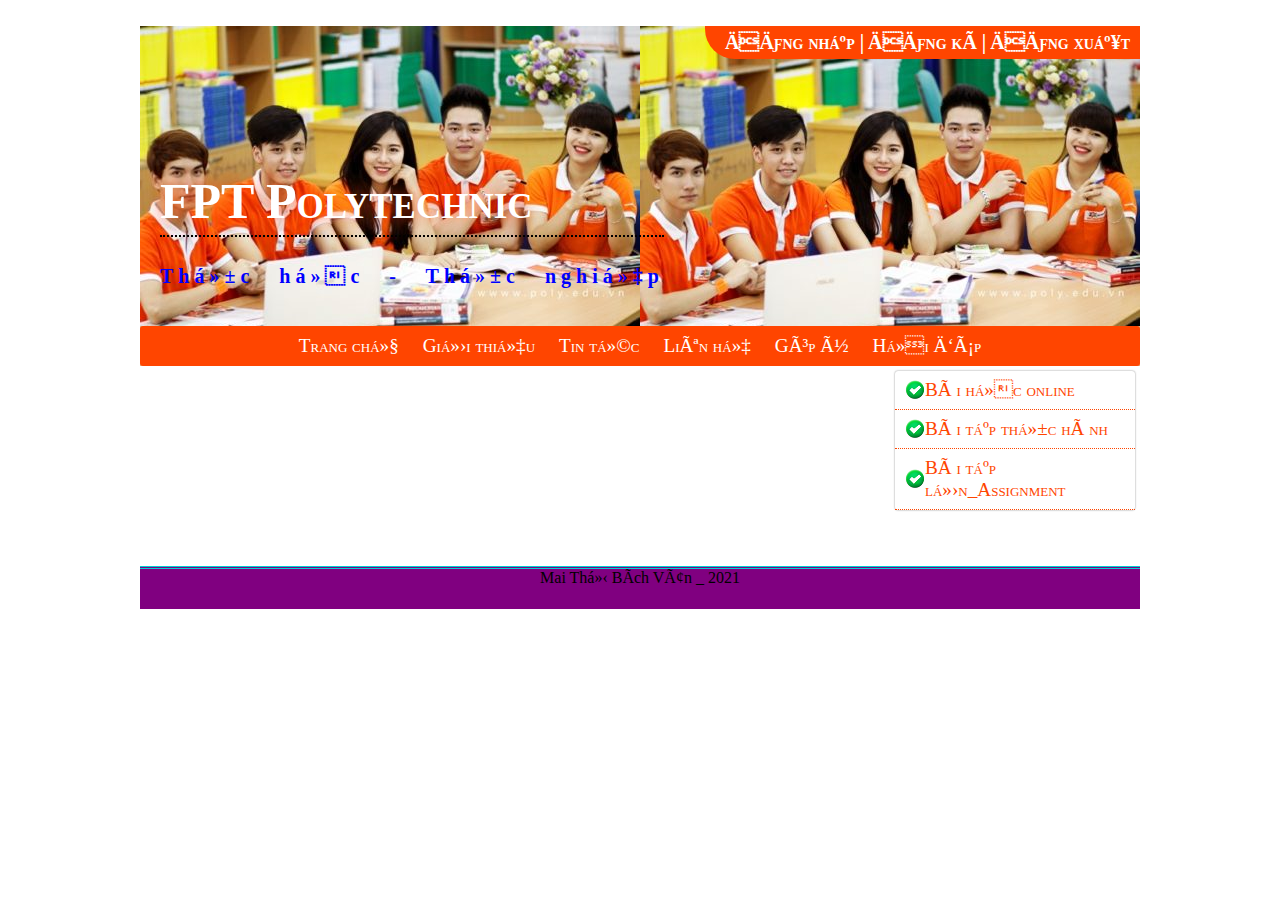
==== Gioithieu.html @ 84c4d137 "Initial commit" ====
<!DOCTYPE html>
<html>
    <head>
        <title></title>
        <meta charset="uft-8"/>
        <link rel="stylesheet" href="2.css">
    </head>
    <body>
        <div id="page">
            <header>
              
                  <div class="top-right">
                        <a href="Dangnhap.html">Đăng nhập |</a>
                        <a href="Dangki.html">Đăng kí |</a>
                        <a href="">Đăng xuất</a>
                  </div>
                  <div class="tieude">
                      <h1> FPT Polytechnic </h1>
                      <p> Thực học - Thực nghiệp </p>
                  </div> 
            </header>
            <nav class="menu">
               <ul>
                   <li> <a href="Trangchu.html">Trang chủ</a></li>
                   <li> <a href="Gioithieu.html">Giới thiệu</a></li>
                   <li> <a href="Tintưc.html">Tin tức</a></li>
                   <li> <a href="Lienhe.html">Liên hệ</a>
                    <ul>
                        <li> <a href="">Mobile</a></li>
                        <li> <a href="">Email</a></li>
                    </ul>
                   </li>
                   <li> <a href="">Góp ý</a></li>
                   <li> <a href="">Hỏi đáp</a></li>
               </ul>
            </nav>
            <section>
                <article>
                   
                    
                </article>
                <aside>
                    <ul class="vmenu">
                        <li> <a href="">Bài học online</a></li>
                        <li> <a href="">Bài tập thực hành</a></li>
                        <li> <a href="">Bài tập lớn_Assignment</a></li>
                    </ul>
                </aside>
                
            </section>
            <footer>Mai Thị Bích Vân _ 2021</footer>
        </div>
    </body>
</html>
---- 2.css ----
body{
    padding: 1%;
margin: 1%;
}
#page{
max-width: 1000px;
margin: 0px auto;
}
header{
height: 300px;
background-color: rgb(226, 43, 58);
background-image:url('sinh\ vien.jpg');
position: relative;
}
nav{
line-height: 25px;
background-color: burlywood;
text-align: center;
}
section{
width: 100%;
}
article{
min-height: 200px;
background-color: white;
width: 75%;
float: left;
}
aside{
min-height: 200px;
background-color: white;
width: 25%;
float: left;
}
footer{
height: 40px;
background-color: purple;
clear:both;
border-top: 3px double darkturquoise;
text-align: center;
}
.menu>ul>li{
display: inline-block;
position: relative;
}
.menu>ul>li>a{
display: block;
text-decoration: none;
font-variant: small-caps;
font-size: larger;
color: white;
padding: 0 10px;
line-height: 40px;
}
.menu>ul{
padding: 0px;
margin: 0px;
list-style: none;
border-radius: 3px;
background-color: orangered;
text-align: center;
}
.menu>ul>li>a:hover{
color: yellow;
}
.menu ul ul{
position: absolute;
display: none;
padding: 0px;
margin: 0px;
list-style: none;
border-radius: 3px;
width: 200px;
background-color: white;
box-shadow: 0 0 1 gray;
}
.menu ul ul a{
display: block;
line-height: 30px;
color: orangered;
text-decoration: none;
font-variant: small-caps;
font-size: larger;
padding: 0 10px;
}
.menu>ul>li:hover>ul{
display: block;
z-index: 1;
height: auto;
}
.menu ul ul a:hover{
background-color: orangered;
color: white;
}
.vmenu{
padding: 0px;
margin: 5px;
list-style: none;
border-radius: 3px;
box-shadow: 0 0 2px grey;
}
.vmenu a{
background: url('icon.png') no-repeat 10px center;
display: block;
border-bottom: 1px dotted orangered;
color: orangered;
font-variant: small-caps;
font-size: larger;
text-decoration: none;
padding: 8px 5px 8px 30px;
}
.vmenu a:hover{
background: url('tim.png')no-repeat 10px center;
border-bottom: 1px dotted white;
background-color: orangered;
color: white;
font-weight: bold;
}

.top-right{
position: absolute;
top: 0px;
right: 0px;
border-bottom-left-radius: 30px;
padding: 5px 10px 5px 20px;
background-color: orangered;

}
.top-right a{
text-decoration: none;
color: white;
font-size: 20px;
font-variant: small-caps;
font-weight: bolder;
}
.top-right a:hover{
color: yellow;
text-shadow: 0 0 10px blue;
}
.tieude{
position: absolute;
left: 20px;
bottom: 30px;
}
.tieude h1{
font-size: 50px;
color: white;
font-weight: bolder;
font-variant: small-caps;
text-shadow: 0 0 20px orangered;
padding-bottom: 5px;
border-bottom: 2px black dotted;
}
.tieude p{
text-align: justify;
font-size: 20px;
color:blue;
font-weight: bolder;
word-spacing: 15px;
letter-spacing: 5px;
padding-top: 5px;
line-height: 0px;
}
.form-lg{
    margin: 0 auto;
    width: 300px;
}

h2{
    text-align: center;
    font-weight: bolder;
    text-shadow: 0 0 15px blue;
    color: white;
}

label{
    margin-bottom: 10px;
}

input{
    margin-bottom: 10px;
}
.table{
    margin: 0 auto;
    width: 500px;
    text-align: center;
}
caption{
    font-size: 30px;
    font-variant: small-caps;
    font-weight: bolder;
    color: white;
    text-shadow: 0 0 20px blue;
    margin: 10px 0;
}
.dong1{
    background-color: greenyellow;
    margin: 5px 0;
}
.dong2{
    background-color: khaki;
}
/*Tong chieu dai =100%*/
.col1{
    width: 15%;
}
.col2{
    width: 25%;
}
.col3{
    width: 15%;
}
.col4{
    width: 25%;
}
.col5{
    width: 20%;
}
.table2{
    margin: 0 auto;
    width: 550px;
    text-align: center;
}
#dong1{
    background-color: rgb(61, 47, 255);
    color: white;
    font-variant: small-caps;
    text-align: center;
    font-weight: bold; 
}
#dong2{
    background-color: rgb(61, 47, 255);
    color: white;
    font-variant: small-caps;
    text-align: center;
    font-weight: bold; 
}

tr td{
    text-align: center;

}
.table2 tr:nth-child(2n+1){
    background-color: aqua;
}
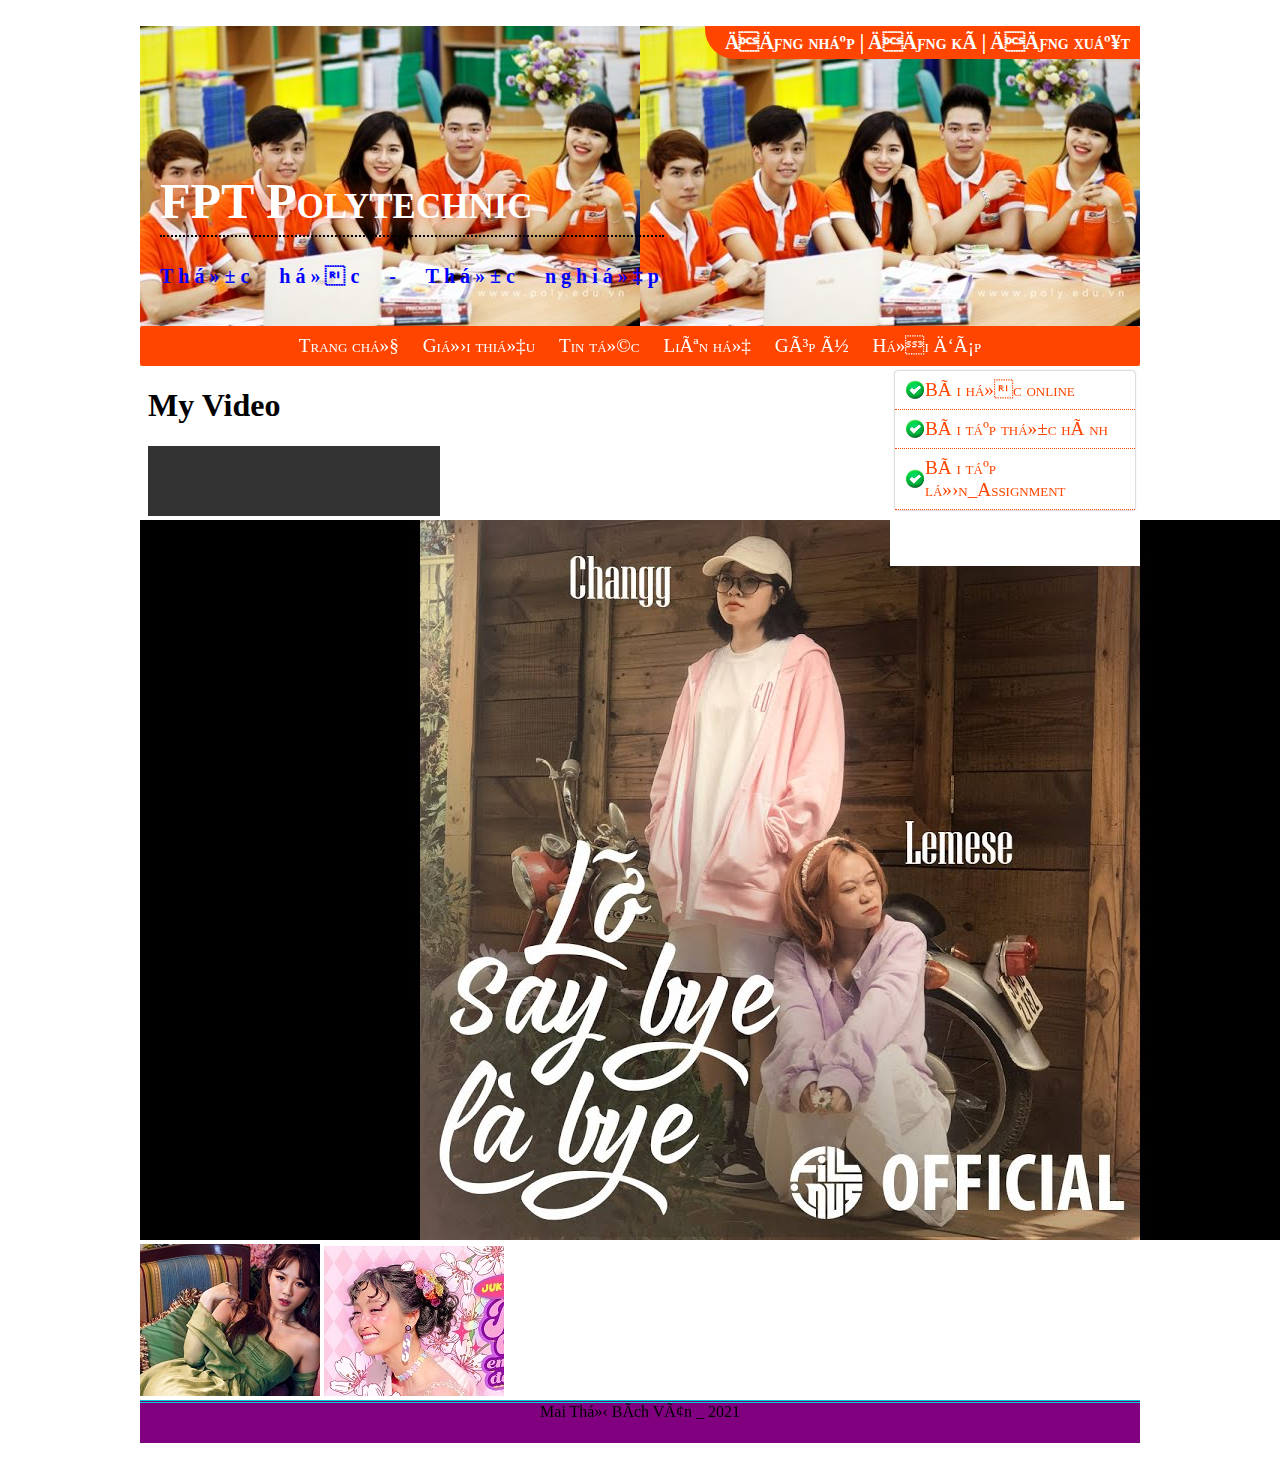
==== commit 4e085428: "Update Gioithieu.html" ====
--- a/Gioithieu.html
+++ b/Gioithieu.html
@@ -37,6 +37,17 @@
             <section>
                 <article>
                    
+                            <div id="wrapper">
+                                <div id="content">
+                                    <iframe src="video1.html" allow="autoplay" frameborder="0" name="My video"></iframe>
+                                </div>
+                                <div id="right">
+                                    <img src="1.jpg" alt="">
+                                    <a href="video2.html" target="My video"><img src="amee.jpg" alt=""></a>
+                                    <a href="video3.html" target="My video"><img src="2.jpg" alt=""></a>
+                                </div>
+                            </div>
+                        
                     
                 </article>
                 <aside>
